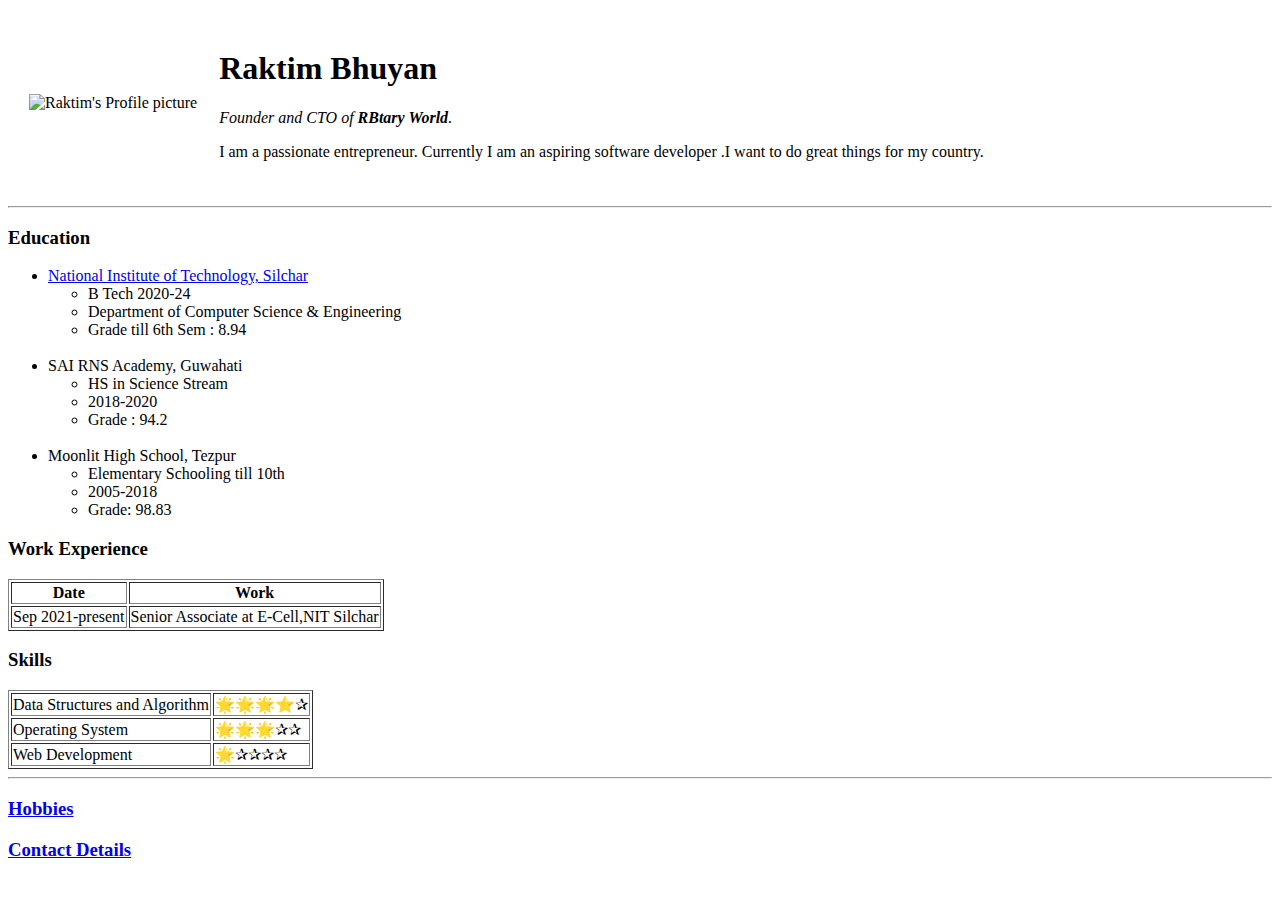
==== index.html @ 0f54a89b "Added initial cv website files" ====
<!DOCTYPE html>
<!-- Type of document is HTML -->
<html lang="en">
<head>
    <meta charset="UTF-8">
    <!-- adds meta data and UTF-8 is encoding system  -->
    <meta http-equiv="X-UA-Compatible" content="IE=edge">
    <meta name="viewport" content="width=device-width, initial-scale=1.0">
    <title>❤ Raktim's Personal Site</title>
</head>
<body>
    <table cellspacing="20">
        <td><img src="images/raktim.jpg" alt="Raktim's Profile picture" width="150" height="150"></td>
        <td><h1>Raktim Bhuyan</h1>
            <!-- level 1 heading -->
            <p><em>Founder and CTO of<strong> RBtary World</strong>.</em></p>
            <p>I am a passionate entrepreneur. Currently I am an aspiring software developer .I want 
                to do great things for my country.
            </p></td>
    </table>
    
    
    <hr>
    <h3>Education</h3>
    <ul>
        <li><a href="http://www.nits.ac.in/">National Institute of Technology, Silchar</a> </li>
        <ul>
            <li>B Tech 2020-24</li>
            <li>Department of Computer Science & Engineering</li>
            <li>Grade till 6th Sem : 8.94</li>
        </ul>
        <br>
        <li>SAI RNS Academy, Guwahati</li>
        <ul>
            <li>HS in Science Stream</li>
            <li>2018-2020</li>
            <li>Grade : 94.2</li>
        </ul>
        <br>
        <li>Moonlit High School, Tezpur</li>
        <ul>
            <li>Elementary Schooling till 10th</li>
            <li>2005-2018</li>
            <li>Grade: 98.83</li>

        </ul>

    </ul>
    <h3>Work Experience</h3>
    <table border="1">
        <thead>
            <th>Date</th>
            <th>Work</th>
        </thead>
        <tbody>
            <td>Sep 2021-present</td>
            <td>Senior Associate at E-Cell,NIT Silchar</td>
        </tbody>
    </table>
    <h3>Skills</h3>
    <table border="1">
        <tr>
            <td>Data Structures and Algorithm</td>
            <td>🌟🌟🌟⭐✰</td>
        </tr>
        <tr>
            <td>Operating System</td>
            <td>🌟🌟🌟✰✰</td>
        </tr>
        <tr>
            <td>Web Development</td>
            <td>🌟✰✰✰✰</td>
        </tr>
    </table>
    <hr>
    <h3><a href="hobbies.html">Hobbies</a> </h3>
    
    <h3><a href="contact.html">Contact Details</a></h3>
</body>
</html>
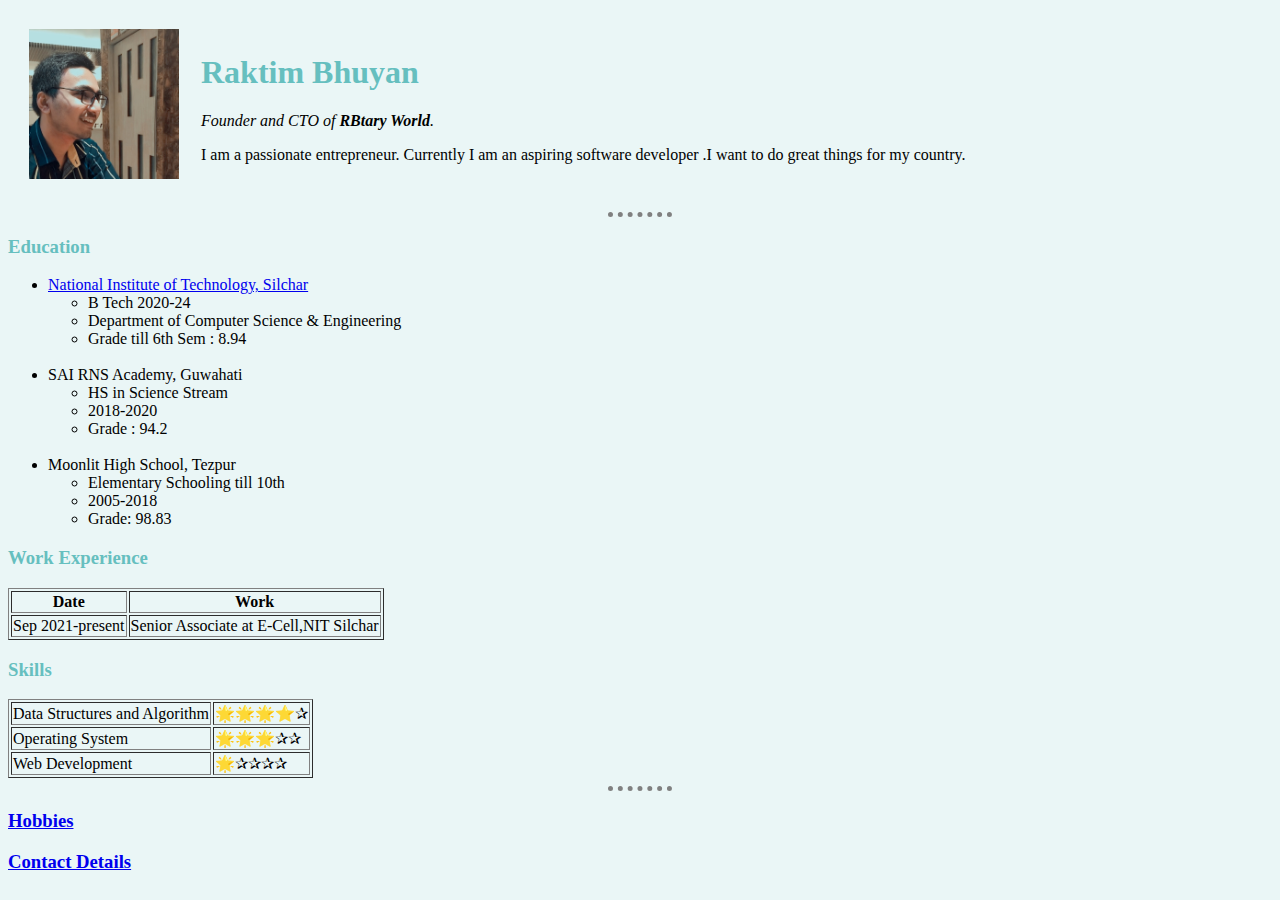
==== commit 52fa272c: "added css" ====
--- a/index.html
+++ b/index.html
@@ -1,80 +1,81 @@
-<!DOCTYPE html>
-<!-- Type of document is HTML -->
-<html lang="en">
-<head>
-    <meta charset="UTF-8">
-    <!-- adds meta data and UTF-8 is encoding system  -->
-    <meta http-equiv="X-UA-Compatible" content="IE=edge">
-    <meta name="viewport" content="width=device-width, initial-scale=1.0">
-    <title>❤ Raktim's Personal Site</title>
-</head>
-<body>
-    <table cellspacing="20">
-        <td><img src="images/raktim.jpg" alt="Raktim's Profile picture" width="150" height="150"></td>
-        <td><h1>Raktim Bhuyan</h1>
-            <!-- level 1 heading -->
-            <p><em>Founder and CTO of<strong> RBtary World</strong>.</em></p>
-            <p>I am a passionate entrepreneur. Currently I am an aspiring software developer .I want 
-                to do great things for my country.
-            </p></td>
-    </table>
-    
-    
-    <hr>
-    <h3>Education</h3>
-    <ul>
-        <li><a href="http://www.nits.ac.in/">National Institute of Technology, Silchar</a> </li>
-        <ul>
-            <li>B Tech 2020-24</li>
-            <li>Department of Computer Science & Engineering</li>
-            <li>Grade till 6th Sem : 8.94</li>
-        </ul>
-        <br>
-        <li>SAI RNS Academy, Guwahati</li>
-        <ul>
-            <li>HS in Science Stream</li>
-            <li>2018-2020</li>
-            <li>Grade : 94.2</li>
-        </ul>
-        <br>
-        <li>Moonlit High School, Tezpur</li>
-        <ul>
-            <li>Elementary Schooling till 10th</li>
-            <li>2005-2018</li>
-            <li>Grade: 98.83</li>
-
-        </ul>
-
-    </ul>
-    <h3>Work Experience</h3>
-    <table border="1">
-        <thead>
-            <th>Date</th>
-            <th>Work</th>
-        </thead>
-        <tbody>
-            <td>Sep 2021-present</td>
-            <td>Senior Associate at E-Cell,NIT Silchar</td>
-        </tbody>
-    </table>
-    <h3>Skills</h3>
-    <table border="1">
-        <tr>
-            <td>Data Structures and Algorithm</td>
-            <td>🌟🌟🌟⭐✰</td>
-        </tr>
-        <tr>
-            <td>Operating System</td>
-            <td>🌟🌟🌟✰✰</td>
-        </tr>
-        <tr>
-            <td>Web Development</td>
-            <td>🌟✰✰✰✰</td>
-        </tr>
-    </table>
-    <hr>
-    <h3><a href="hobbies.html">Hobbies</a> </h3>
-    
-    <h3><a href="contact.html">Contact Details</a></h3>
-</body>
+<!DOCTYPE html>
+<!-- Type of document is HTML -->
+<html lang="en">
+<head>
+    <meta charset="UTF-8">
+    <!-- adds meta data and UTF-8 is encoding system  -->
+    <meta http-equiv="X-UA-Compatible" content="IE=edge">
+    <meta name="viewport" content="width=device-width, initial-scale=1.0">
+    <title> Raktim's Personal Site</title>
+    <link rel="stylesheet" href="CSS/styles.css">
+</head>
+<body >
+    <table cellspacing="20">
+        <td><img src="images/raktim.jpg" alt="Raktim's Profile picture" width="150" height="150"></td>
+        <td><h1>Raktim Bhuyan</h1>
+            <!-- level 1 heading -->
+            <p><em>Founder and CTO of<strong> RBtary World</strong>.</em></p>
+            <p>I am a passionate entrepreneur. Currently I am an aspiring software developer .I want 
+                to do great things for my country.
+            </p></td>
+    </table>
+    
+    
+    <hr>
+    <h3>Education</h3>
+    <ul>
+        <li><a href="http://www.nits.ac.in/">National Institute of Technology, Silchar</a> </li>
+        <ul>
+            <li>B Tech 2020-24</li>
+            <li>Department of Computer Science & Engineering</li>
+            <li>Grade till 6th Sem : 8.94</li>
+        </ul>
+        <br>
+        <li>SAI RNS Academy, Guwahati</li>
+        <ul>
+            <li>HS in Science Stream</li>
+            <li>2018-2020</li>
+            <li>Grade : 94.2</li>
+        </ul>
+        <br>
+        <li>Moonlit High School, Tezpur</li>
+        <ul>
+            <li>Elementary Schooling till 10th</li>
+            <li>2005-2018</li>
+            <li>Grade: 98.83</li>
+
+        </ul>
+
+    </ul>
+    <h3>Work Experience</h3>
+    <table border="1">
+        <thead>
+            <th>Date</th>
+            <th>Work</th>
+        </thead>
+        <tbody>
+            <td>Sep 2021-present</td>
+            <td>Senior Associate at E-Cell,NIT Silchar</td>
+        </tbody>
+    </table>
+    <h3>Skills</h3>
+    <table border="1">
+        <tr>
+            <td>Data Structures and Algorithm</td>
+            <td>🌟🌟🌟⭐✰</td>
+        </tr>
+        <tr>
+            <td>Operating System</td>
+            <td>🌟🌟🌟✰✰</td>
+        </tr>
+        <tr>
+            <td>Web Development</td>
+            <td>🌟✰✰✰✰</td>
+        </tr>
+    </table>
+    <hr>
+    <h3><a href="hobbies.html">Hobbies</a> </h3>
+    
+    <h3><a href="contact.html">Contact Details</a></h3>
+</body>
 </html>--- a/CSS/styles.css
+++ b/CSS/styles.css
@@ -0,0 +1,17 @@
+body{
+    background-color:#EAF6F6;
+}
+hr{
+    border-style:none;
+    border-top-style: dotted;
+    border-color:grey;
+    border-width: 5px;
+    width: 5%;
+
+}
+h1{
+    color:#66BFBF;
+}
+h3{
+    color:#66BFBF;
+}